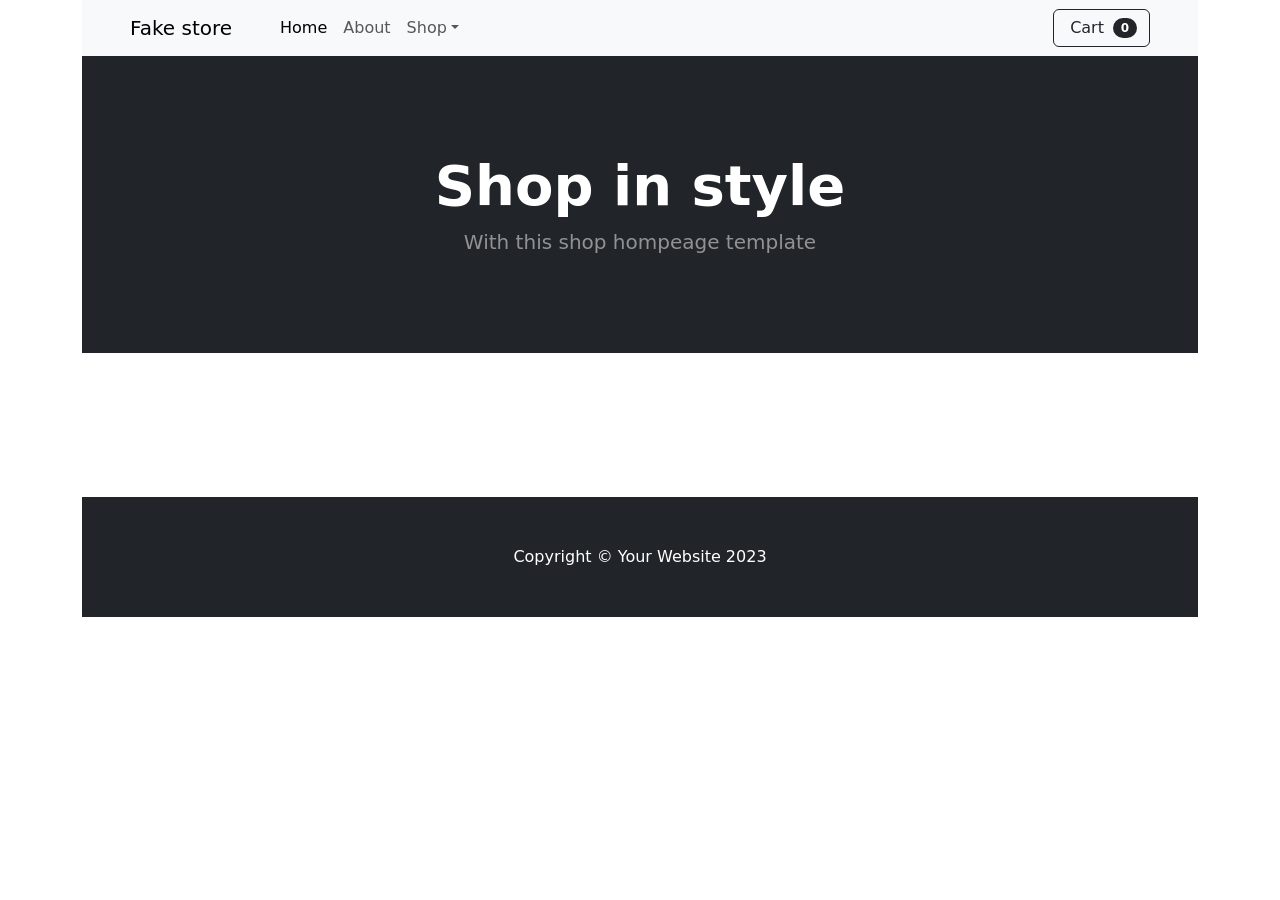
==== index.html @ 1a947483 "add getFakeStore()" ====
<!doctype html>
<html lang="en">
  <head>
    <meta charset="UTF-8" />
    <meta name="viewport" content="width=device-width, initial-scale=1.0" />
    <title>Fake Store</title>
    <link rel="stylesheet" href="style.css" />
    <link href="https://cdn.jsdelivr.net/npm/bootstrap@5.3.8/dist/css/bootstrap.min.css" rel="stylesheet" integrity="sha384-sRIl4kxILFvY47J16cr9ZwB07vP4J8+LH7qKQnuqkuIAvNWLzeN8tE5YBujZqJLB" crossorigin="anonymous">
  </head>
  <body onload="getFakeStore()">
    <div class="container">
       <nav class="navbar navbar-expand-lg navbar-light bg-light">
            <div class="container px-4 px-lg-5">
                <a class="navbar-brand" href="#!">Fake store</a>
                <button class="navbar-toggler" type="button" data-bs-toggle="collapse" data-bs-target="#navbarSupportedContent" aria-controls="navbarSupportedContent" aria-expanded="false" aria-label="Toggle navigation"><span class="navbar-toggler-icon"></span></button>
                <div class="collapse navbar-collapse" id="navbarSupportedContent">
                    <ul class="navbar-nav me-auto mb-2 mb-lg-0 ms-lg-4">
                        <li class="nav-item"><a class="nav-link active" aria-current="page" href="#!">Home</a></li>
                        <li class="nav-item"><a class="nav-link" href="#!">About</a></li>
                        <li class="nav-item dropdown">
                            <a class="nav-link dropdown-toggle" id="navbarDropdown" href="#" role="button" data-bs-toggle="dropdown" aria-expanded="false">Shop</a>
                            <ul class="dropdown-menu" aria-labelledby="navbarDropdown">
                                <li><a class="dropdown-item" href="#!">All Products</a></li>
                                <li><hr class="dropdown-divider" /></li>
                                <li><a class="dropdown-item" href="#!">Popular Items</a></li>
                                <li><a class="dropdown-item" href="#!">New Arrivals</a></li>
                            </ul>
                        </li>
                    </ul>
                    <form class="d-flex">
                        <button class="btn btn-outline-dark" type="submit">
                            <i class="bi-cart-fill me-1"></i>
                            Cart
                            <span class="badge bg-dark text-white ms-1 rounded-pill">0</span>
                        </button>
                    </form>
                </div>
            </div>
        </nav>

        <header class="bg-dark py-5">
            <div class="container px-4 px-lg-5 my-5">
                <div class="text-center text-white">
                    <h1 class="display-4 fw-bolder">Shop in style</h1>
                    <p class="lead fw-normal text-white-50 mb-0">With this shop hompeage template</p>
                </div>
            </div>
        </header>
         <section class="py-5">
            <div class="container px-4 px-lg-5 mt-5">
                <div class="row gx-4 gx-lg-5 row-cols-2 row-cols-md-3 row-cols-xl-4 justify-content-center" id="addElementsHere">
                </div>
            </div>
        </section>
        <!-- Footer-->
        <footer class="py-5 bg-dark">
            <div class="container"><p class="m-0 text-center text-white">Copyright &copy; Your Website 2023</p></div>
        </footer>
    </div>
    <script src="main.js"></script>
  </body>
</html>
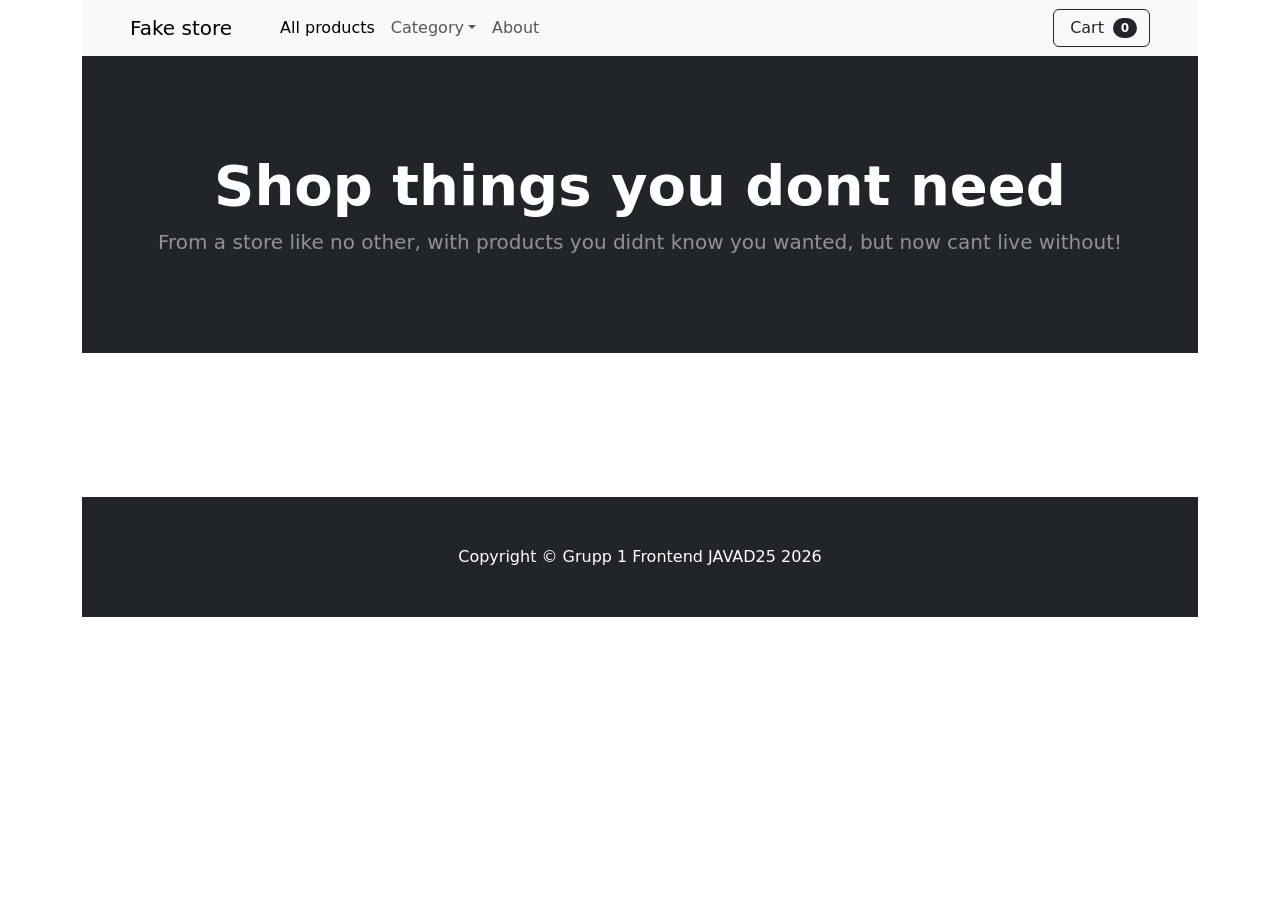
==== commit 4aac0f4a: "add Category filter" ====
--- a/index.html
+++ b/index.html
@@ -5,58 +5,262 @@
     <meta name="viewport" content="width=device-width, initial-scale=1.0" />
     <title>Fake Store</title>
     <link rel="stylesheet" href="style.css" />
-    <link href="https://cdn.jsdelivr.net/npm/bootstrap@5.3.8/dist/css/bootstrap.min.css" rel="stylesheet" integrity="sha384-sRIl4kxILFvY47J16cr9ZwB07vP4J8+LH7qKQnuqkuIAvNWLzeN8tE5YBujZqJLB" crossorigin="anonymous">
+    <link
+      href="https://cdn.jsdelivr.net/npm/bootstrap@5.3.8/dist/css/bootstrap.min.css"
+      rel="stylesheet"
+      integrity="sha384-sRIl4kxILFvY47J16cr9ZwB07vP4J8+LH7qKQnuqkuIAvNWLzeN8tE5YBujZqJLB"
+      crossorigin="anonymous"
+    />
+    <script
+      src="https://cdn.jsdelivr.net/npm/bootstrap@5.3.8/dist/js/bootstrap.bundle.min.js"
+      integrity="sha384-FKyoEForCGlyvwx9Hj09JcYn3nv7wiPVlz7YYwJrWVcXK/BmnVDxM+D2scQbITxI"
+      crossorigin="anonymous"
+      defer
+    ></script>
+    <script src="main.js" defer></script>
   </head>
-  <body onload="getFakeStore()">
+  <body>
     <div class="container">
-       <nav class="navbar navbar-expand-lg navbar-light bg-light">
-            <div class="container px-4 px-lg-5">
-                <a class="navbar-brand" href="#!">Fake store</a>
-                <button class="navbar-toggler" type="button" data-bs-toggle="collapse" data-bs-target="#navbarSupportedContent" aria-controls="navbarSupportedContent" aria-expanded="false" aria-label="Toggle navigation"><span class="navbar-toggler-icon"></span></button>
-                <div class="collapse navbar-collapse" id="navbarSupportedContent">
-                    <ul class="navbar-nav me-auto mb-2 mb-lg-0 ms-lg-4">
-                        <li class="nav-item"><a class="nav-link active" aria-current="page" href="#!">Home</a></li>
-                        <li class="nav-item"><a class="nav-link" href="#!">About</a></li>
-                        <li class="nav-item dropdown">
-                            <a class="nav-link dropdown-toggle" id="navbarDropdown" href="#" role="button" data-bs-toggle="dropdown" aria-expanded="false">Shop</a>
-                            <ul class="dropdown-menu" aria-labelledby="navbarDropdown">
-                                <li><a class="dropdown-item" href="#!">All Products</a></li>
-                                <li><hr class="dropdown-divider" /></li>
-                                <li><a class="dropdown-item" href="#!">Popular Items</a></li>
-                                <li><a class="dropdown-item" href="#!">New Arrivals</a></li>
-                            </ul>
-                        </li>
-                    </ul>
-                    <form class="d-flex">
-                        <button class="btn btn-outline-dark" type="submit">
-                            <i class="bi-cart-fill me-1"></i>
-                            Cart
-                            <span class="badge bg-dark text-white ms-1 rounded-pill">0</span>
-                        </button>
-                    </form>
-                </div>
+      <!-- Navigation bar -->
+      <nav class="navbar navbar-expand-lg navbar-light bg-light">
+        <div class="container px-4 px-lg-5">
+          <a class="navbar-brand" href="#!" id="store-btn">Fake store</a>
+          <button
+            class="navbar-toggler"
+            type="button"
+            data-bs-toggle="collapse"
+            data-bs-target="#navbarSupportedContent"
+            aria-controls="navbarSupportedContent"
+            aria-expanded="false"
+            aria-label="Toggle navigation"
+          >
+            <span class="navbar-toggler-icon"></span>
+          </button>
+          <div class="collapse navbar-collapse" id="navbarSupportedContent">
+            <ul class="navbar-nav me-auto mb-2 mb-lg-0 ms-lg-4">
+              <li class="nav-item">
+                <a class="nav-link active" aria-current="page" href="#!" id="home-btn"
+                  >All products</a
+                >
+              </li>
+              <li class="nav-item dropdown">
+                <a
+                  class="nav-link dropdown-toggle"
+                  id="navbarDropdown"
+                  href="#"
+                  role="button"
+                  data-bs-toggle="dropdown"
+                  aria-expanded="false"
+                  >Category</a
+                >
+                <ul
+                  class="dropdown-menu"
+                  aria-labelledby="navbarDropdown"
+                  id="CategoryList"
+                ></ul>
+              </li>
+              <li class="nav-item"><a class="nav-link" href="#!">About</a></li>
+            </ul>
+            <form class="d-flex">
+              <button class="btn btn-outline-dark" type="submit">
+                <i class="bi-cart-fill me-1"></i>
+                Cart
+                <span class="badge bg-dark text-white ms-1 rounded-pill"
+                  >0</span
+                >
+              </button>
+            </form>
+          </div>
+        </div>
+      </nav>
+
+      <!-- Header -->
+      <header class="bg-dark py-5">
+        <div class="container px-4 px-lg-5 my-5">
+          <div class="text-center text-white">
+            <h1 class="display-4 fw-bolder">Shop things you dont need</h1>
+            <p class="lead fw-normal text-white-50 mb-0">
+              From a store like no other, with products you didnt know you wanted, but now cant live without!
+            </p>
+          </div>
+        </div>
+      </header>
+      <section class="py-5">
+        <div class="container px-4 px-lg-5 mt-5">
+          <div
+            class="row gx-4 gx-lg-5 row-cols-2 row-cols-md-3 row-cols-xl-4 justify-content-center"
+            id="addElementsHere"
+          ></div>
+        </div>
+      </section>
+
+      <!-- Footer-->
+      <footer class="py-5 bg-dark">
+        <div class="container">
+          <p class="m-0 text-center text-white">
+            Copyright &copy; Grupp 1 Frontend JAVAD25 2026
+          </p>
+        </div>
+      </footer>
+    </div>
+
+    <!-- Orderformulär modal -->
+    <div class="modal fade" id="orderFormModal" tabindex="-1">
+      <div class="modal-dialog modal-lg">
+        <div class="modal-content">
+          <div class="modal-header">
+            <h5 class="modal-title">Slutför din beställning</h5>
+            <button
+              type="button"
+              class="btn-close"
+              data-bs-dismiss="modal"
+              aria-label="Close"
+            ></button>
+          </div>
+          <div class="modal-body">
+            <div id="itemToPurchase">
+              Här visas information om den produkt som ska köpas, t.ex. namn,
+              pris. Denna information kan hämtas från servern när modalen
+              öppnas, baserat på det produkt-ID som skickas med i
+              onclick-funktionen för knappen som öppnar modalen.
             </div>
-        </nav>
-
-        <header class="bg-dark py-5">
-            <div class="container px-4 px-lg-5 my-5">
-                <div class="text-center text-white">
-                    <h1 class="display-4 fw-bolder">Shop in style</h1>
-                    <p class="lead fw-normal text-white-50 mb-0">With this shop hompeage template</p>
-                </div>
+            <form id="orderForm" onsubmit="submitOrder(event)" novalidate>
+              <div class="mb-3">
+                <div class="form-floating mb-3">
+                  <input
+                    type="text"
+                    minlength="2"
+                    class="form-control"
+                    id="name"
+                    name="Firstname"
+                    placeholder="Förnamn"
+                    required
+                  />
+                  <label for="name">Förnamn</label>
+                  <div class="invalid-feedback">
+                    Vänligen ange ditt förnamn (minst 2 tecken).
+                  </div>
+                </div>
+
+                <div class="form-floating mb-3">
+                  <input
+                    type="text"
+                    minlength="2"
+                    class="form-control"
+                    id="lastname"
+                    name="Lastname"
+                    placeholder="Efternamn"
+                    required
+                  />
+                  <label for="lastname">Efternamn</label>
+                  <div class="invalid-feedback">
+                    Vänligen ange ditt efternamn (minst 2 tecken).
+                  </div>
+                </div>
+
+                <div class="form-floating mb-3">
+                  <input
+                    type="email"
+                    class="form-control"
+                    id="email"
+                    name="Email"
+                    placeholder="Email"
+                    required
+                  />
+                  <label for="email">Email</label>
+                  <div class="invalid-feedback">
+                    Vänligen ange en giltig emailadress.
+                  </div>
+                </div>
+
+                <div class="form-floating mb-3">
+                  <input
+                    type="text"
+                    class="form-control"
+                    minlength="2"
+                    maxlength="50"
+                    id="address"
+                    name="Address"
+                    placeholder="Adress"
+                    required
+                  />
+                  <label for="address">Adress</label>
+                  <div class="invalid-feedback">Vänligen ange din adress.</div>
+                </div>
+
+                <div class="form-floating mb-3">
+                  <input
+                    type="text"
+                    pattern="^\d{3}\s?\d{2}$"
+                    class="form-control"
+                    id="postalcode"
+                    name="PostalCode"
+                    placeholder="Postnummer"
+                    required
+                  />
+                  <label for="postalcode">Postnummer</label>
+                  <div class="invalid-feedback">
+                    Vänligen ange ett giltigt postnummer (5 siffror).
+                  </div>
+                </div>
+
+                <div class="form-floating mb-3">
+                  <input
+                    type="text"
+                    minlength="2"
+                    maxlength="20"
+                    class="form-control"
+                    id="city"
+                    name="City"
+                    placeholder="Ort"
+                    required
+                  />
+                  <label for="city">Ort</label>
+                  <div class="invalid-feedback">
+                    Vänligen ange din ort (minst 2 tecken, max 20 tecken).
+                  </div>
+                </div>
+              </div>
+
+              <div class="modal-footer">
+                <button
+                  type="button"
+                  class="btn btn-secondary"
+                  data-bs-dismiss="modal"
+                >
+                  Stäng
+                </button>
+                <button type="submit" class="btn btn-primary">
+                  Lägg beställning
+                </button>
+              </div>
+            </form>
+          </div>
+        </div>
+      </div>
+    </div>
+
+    <!-- Orderbekräftelse modal-->
+    <div class="modal fade" id="orderConfirmationModal" tabindex="-1">
+      <div class="modal-dialog">
+        <div class="modal-content">
+          <div class="modal-header">
+            <h5 class="modal-title">Orderbekräftelse</h5>
+            <button
+              type="button"
+              class="btn-close"
+              data-bs-dismiss="modal"
+              aria-label="Close"
+            ></button>
+          </div>
+          <div class="modal-body">
+            <div id="orderConfirmationMessage">
+              Här visas en bekräftelse på att ordern har lagts, eller ett
+              felmeddelande om något gick fel.
             </div>
-        </header>
-         <section class="py-5">
-            <div class="container px-4 px-lg-5 mt-5">
-                <div class="row gx-4 gx-lg-5 row-cols-2 row-cols-md-3 row-cols-xl-4 justify-content-center" id="addElementsHere">
-                </div>
-            </div>
-        </section>
-        <!-- Footer-->
-        <footer class="py-5 bg-dark">
-            <div class="container"><p class="m-0 text-center text-white">Copyright &copy; Your Website 2023</p></div>
-        </footer>
+          </div>
+        </div>
+      </div>
     </div>
-    <script src="main.js"></script>
   </body>
 </html>
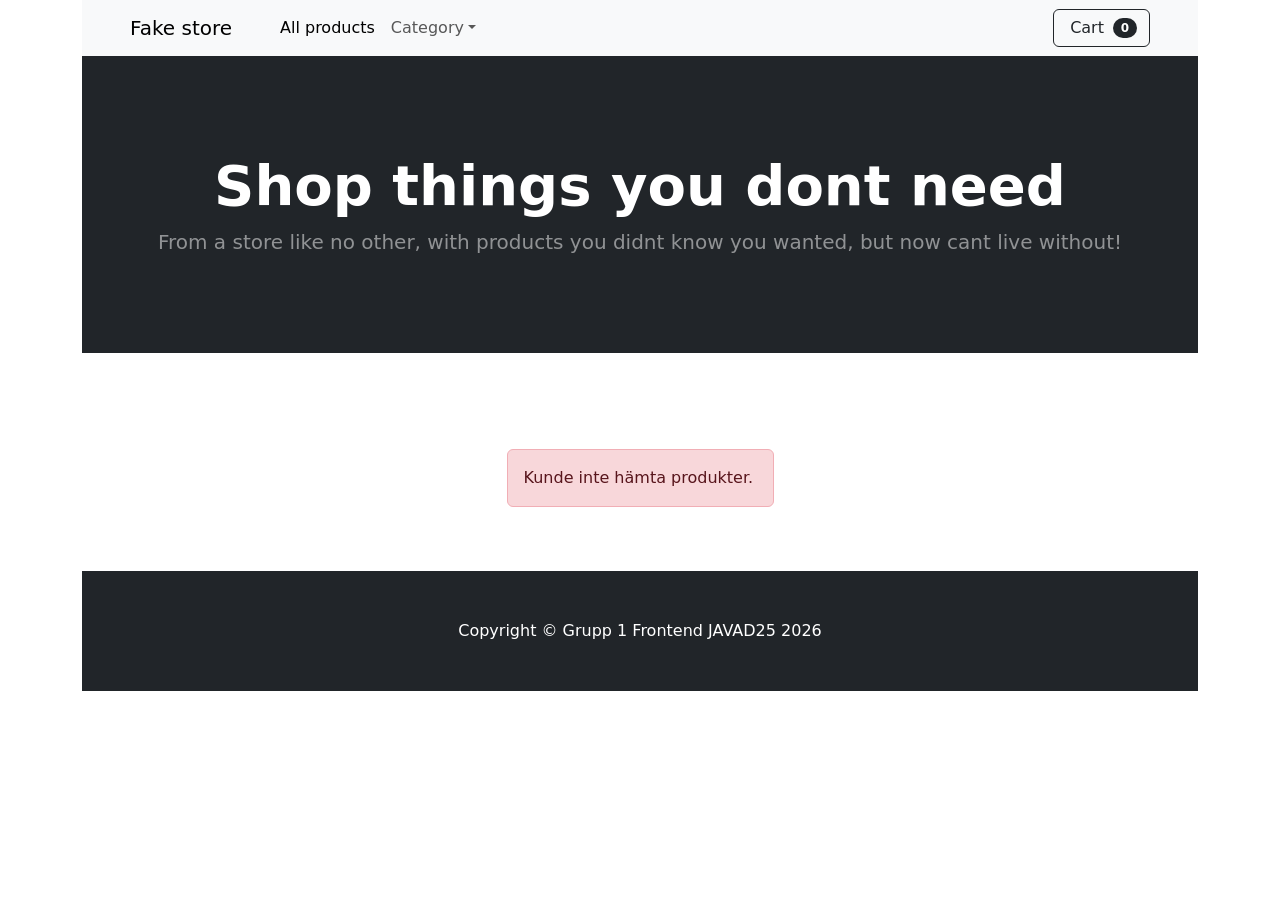
==== commit 2abefa20: "refactoring fetch functions" ====
--- a/index.html
+++ b/index.html
@@ -11,256 +11,35 @@
       integrity="sha384-sRIl4kxILFvY47J16cr9ZwB07vP4J8+LH7qKQnuqkuIAvNWLzeN8tE5YBujZqJLB"
       crossorigin="anonymous"
     />
+
     <script
       src="https://cdn.jsdelivr.net/npm/bootstrap@5.3.8/dist/js/bootstrap.bundle.min.js"
       integrity="sha384-FKyoEForCGlyvwx9Hj09JcYn3nv7wiPVlz7YYwJrWVcXK/BmnVDxM+D2scQbITxI"
       crossorigin="anonymous"
       defer
     ></script>
-    <script src="main.js" defer></script>
+    <script src="Navbar.js" defer></script>
+    <script src="main-header.js" defer></script>
+    <script src="OrderModal.js" defer></script>
+    <script src="main-footer.js" defer></script>
+    <script src="checkoutOrderModal.js" defer></script>
+    <script type="module" src="main.js"></script>
   </head>
   <body>
     <div class="container">
       <!-- Navigation bar -->
-      <nav class="navbar navbar-expand-lg navbar-light bg-light">
-        <div class="container px-4 px-lg-5">
-          <a class="navbar-brand" href="#!" id="store-btn">Fake store</a>
-          <button
-            class="navbar-toggler"
-            type="button"
-            data-bs-toggle="collapse"
-            data-bs-target="#navbarSupportedContent"
-            aria-controls="navbarSupportedContent"
-            aria-expanded="false"
-            aria-label="Toggle navigation"
-          >
-            <span class="navbar-toggler-icon"></span>
-          </button>
-          <div class="collapse navbar-collapse" id="navbarSupportedContent">
-            <ul class="navbar-nav me-auto mb-2 mb-lg-0 ms-lg-4">
-              <li class="nav-item">
-                <a class="nav-link active" aria-current="page" href="#!" id="home-btn"
-                  >All products</a
-                >
-              </li>
-              <li class="nav-item dropdown">
-                <a
-                  class="nav-link dropdown-toggle"
-                  id="navbarDropdown"
-                  href="#"
-                  role="button"
-                  data-bs-toggle="dropdown"
-                  aria-expanded="false"
-                  >Category</a
-                >
-                <ul
-                  class="dropdown-menu"
-                  aria-labelledby="navbarDropdown"
-                  id="CategoryList"
-                ></ul>
-              </li>
-              <li class="nav-item"><a class="nav-link" href="#!">About</a></li>
-            </ul>
-            <form class="d-flex">
-              <button class="btn btn-outline-dark" type="submit">
-                <i class="bi-cart-fill me-1"></i>
-                Cart
-                <span class="badge bg-dark text-white ms-1 rounded-pill"
-                  >0</span
-                >
-              </button>
-            </form>
-          </div>
-        </div>
-      </nav>
+      <main-navbar> </main-navbar>
 
       <!-- Header -->
-      <header class="bg-dark py-5">
-        <div class="container px-4 px-lg-5 my-5">
-          <div class="text-center text-white">
-            <h1 class="display-4 fw-bolder">Shop things you dont need</h1>
-            <p class="lead fw-normal text-white-50 mb-0">
-              From a store like no other, with products you didnt know you wanted, but now cant live without!
-            </p>
-          </div>
-        </div>
-      </header>
-      <section class="py-5">
-        <div class="container px-4 px-lg-5 mt-5">
-          <div
-            class="row gx-4 gx-lg-5 row-cols-2 row-cols-md-3 row-cols-xl-4 justify-content-center"
-            id="addElementsHere"
-          ></div>
-        </div>
-      </section>
+      <main-header></main-header>
 
       <!-- Footer-->
-      <footer class="py-5 bg-dark">
-        <div class="container">
-          <p class="m-0 text-center text-white">
-            Copyright &copy; Grupp 1 Frontend JAVAD25 2026
-          </p>
-        </div>
-      </footer>
-    </div>
+      <main-footer></main-footer>
+      <!-- Orderformulär modal -->
+      <order-modal></order-modal>
 
-    <!-- Orderformulär modal -->
-    <div class="modal fade" id="orderFormModal" tabindex="-1">
-      <div class="modal-dialog modal-lg">
-        <div class="modal-content">
-          <div class="modal-header">
-            <h5 class="modal-title">Slutför din beställning</h5>
-            <button
-              type="button"
-              class="btn-close"
-              data-bs-dismiss="modal"
-              aria-label="Close"
-            ></button>
-          </div>
-          <div class="modal-body">
-            <div id="itemToPurchase">
-              Här visas information om den produkt som ska köpas, t.ex. namn,
-              pris. Denna information kan hämtas från servern när modalen
-              öppnas, baserat på det produkt-ID som skickas med i
-              onclick-funktionen för knappen som öppnar modalen.
-            </div>
-            <form id="orderForm" onsubmit="submitOrder(event)" novalidate>
-              <div class="mb-3">
-                <div class="form-floating mb-3">
-                  <input
-                    type="text"
-                    minlength="2"
-                    class="form-control"
-                    id="name"
-                    name="Firstname"
-                    placeholder="Förnamn"
-                    required
-                  />
-                  <label for="name">Förnamn</label>
-                  <div class="invalid-feedback">
-                    Vänligen ange ditt förnamn (minst 2 tecken).
-                  </div>
-                </div>
-
-                <div class="form-floating mb-3">
-                  <input
-                    type="text"
-                    minlength="2"
-                    class="form-control"
-                    id="lastname"
-                    name="Lastname"
-                    placeholder="Efternamn"
-                    required
-                  />
-                  <label for="lastname">Efternamn</label>
-                  <div class="invalid-feedback">
-                    Vänligen ange ditt efternamn (minst 2 tecken).
-                  </div>
-                </div>
-
-                <div class="form-floating mb-3">
-                  <input
-                    type="email"
-                    class="form-control"
-                    id="email"
-                    name="Email"
-                    placeholder="Email"
-                    required
-                  />
-                  <label for="email">Email</label>
-                  <div class="invalid-feedback">
-                    Vänligen ange en giltig emailadress.
-                  </div>
-                </div>
-
-                <div class="form-floating mb-3">
-                  <input
-                    type="text"
-                    class="form-control"
-                    minlength="2"
-                    maxlength="50"
-                    id="address"
-                    name="Address"
-                    placeholder="Adress"
-                    required
-                  />
-                  <label for="address">Adress</label>
-                  <div class="invalid-feedback">Vänligen ange din adress.</div>
-                </div>
-
-                <div class="form-floating mb-3">
-                  <input
-                    type="text"
-                    pattern="^\d{3}\s?\d{2}$"
-                    class="form-control"
-                    id="postalcode"
-                    name="PostalCode"
-                    placeholder="Postnummer"
-                    required
-                  />
-                  <label for="postalcode">Postnummer</label>
-                  <div class="invalid-feedback">
-                    Vänligen ange ett giltigt postnummer (5 siffror).
-                  </div>
-                </div>
-
-                <div class="form-floating mb-3">
-                  <input
-                    type="text"
-                    minlength="2"
-                    maxlength="20"
-                    class="form-control"
-                    id="city"
-                    name="City"
-                    placeholder="Ort"
-                    required
-                  />
-                  <label for="city">Ort</label>
-                  <div class="invalid-feedback">
-                    Vänligen ange din ort (minst 2 tecken, max 20 tecken).
-                  </div>
-                </div>
-              </div>
-
-              <div class="modal-footer">
-                <button
-                  type="button"
-                  class="btn btn-secondary"
-                  data-bs-dismiss="modal"
-                >
-                  Stäng
-                </button>
-                <button type="submit" class="btn btn-primary">
-                  Lägg beställning
-                </button>
-              </div>
-            </form>
-          </div>
-        </div>
-      </div>
-    </div>
-
-    <!-- Orderbekräftelse modal-->
-    <div class="modal fade" id="orderConfirmationModal" tabindex="-1">
-      <div class="modal-dialog">
-        <div class="modal-content">
-          <div class="modal-header">
-            <h5 class="modal-title">Orderbekräftelse</h5>
-            <button
-              type="button"
-              class="btn-close"
-              data-bs-dismiss="modal"
-              aria-label="Close"
-            ></button>
-          </div>
-          <div class="modal-body">
-            <div id="orderConfirmationMessage">
-              Här visas en bekräftelse på att ordern har lagts, eller ett
-              felmeddelande om något gick fel.
-            </div>
-          </div>
-        </div>
-      </div>
+      <!-- Orderbekräftelse modal-->
+      <checkout-order-modal></checkout-order-modal>
     </div>
   </body>
 </html>
--- a/style.css
+++ b/style.css
@@ -0,0 +1,39 @@
+.shop-card {
+  display: flex;
+  flex-direction: column;
+  height: 500px;
+  width: 100%;
+}
+
+.shop-card__image {
+  height: 160px;
+  width: 100%;
+  object-fit: contain;
+  margin-bottom: 12px;
+}
+
+.shop-card__content {
+  flex-grow: 1;
+  display: flex;
+  flex-direction: column;
+  overflow: hidden;
+}
+
+.shop-card__title {
+  font-size: 1.1rem;
+  font-weight: 700;
+  margin-bottom: 10px;
+}
+
+.shop-card__text {
+  font-size: 0.75rem;
+  line-height: 1.2;
+  height: 150px;
+  overflow-y: auto;
+}
+
+.shop-card__price {
+  margin-bottom: 8px;
+  font-size: 1rem;
+  font-weight: 700;
+}
